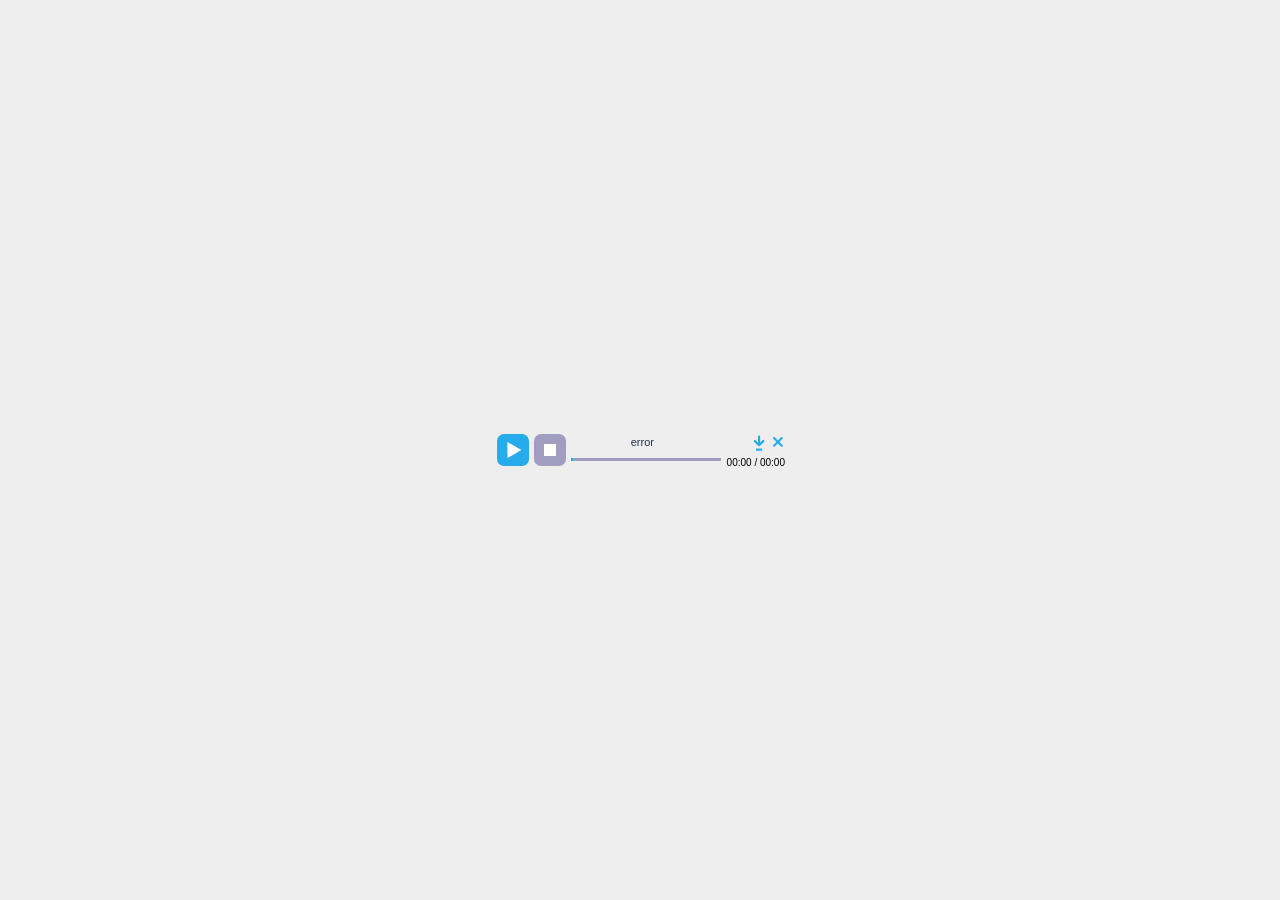
==== plugins/recorder/index.html @ 13306574 "init" ====
<!doctype html>
<html lang="en">
<head>
  <meta charset="UTF-8">
  <meta name="viewport" content="width=device-width, user-scalable=no, initial-scale=1.0, maximum-scale=1.0, minimum-scale=1.0">
  <meta http-equiv="X-UA-Compatible" content="ie=edge">
  <title>Recorder</title>
  <link rel="stylesheet" href="Recorder.style.css">
  
  <script src="Recorder.js"></script>
</head>
<body>
<div id="app"></div>
<style>
  
  * {
    box-sizing: border-box;
  }
  
  body, html {
    margin: 0;
    padding: 0;
    background-color: #eeeeee;
    font-family: sans-serif;
  }
  
  #app {
    min-height: 100vh;
    display: flex;
    justify-content: center;
    align-items: center;
  }
</style>

<script src="main.js"></script>
</body>
</html>
---- plugins/recorder/Recorder.style.css ----
:root {
    --color__blue_bg: #15203D;
    --color__light_blue: #A09DC0;
    --color__red: #FA006C;
    --color__blue: #26aceb;
    --border-radius: 7px;
}

.player a {
    cursor: pointer;
}

.player a[disabled], .player a[disabled]:hover {
    fill: var(--color__light_blue);
    cursor: default;
}

@-webkit-keyframes shimmer {
    0% {
        background-position: -50px 0;
    }
    100% {
        background-position: calc(100% + 50px) 0;
    }
}

@keyframes shimmer {
    0% {
        background-position: -50px 0;
    }
    100% {
        background-position: calc(100% + 50px) 0;
    }
}

.player .loading {
    position: absolute;
    right: 50%;
    top: 2px;
    -webkit-transform: translate(60%, 0);
    -ms-transform: translate(60%, 0);
    transform: translate(60%, 0);
    font-size: 11px;
    text-align: center;
    color: rgba(255, 255, 255, 0.1);
    background: -webkit-gradient(linear, left top, right top, from(rgba(255, 255, 255, 0.1)), color-stop(var(--color__blue)), to(rgba(255, 255, 255, 0.1)));
    background: -o-linear-gradient(left, rgba(255, 255, 255, 0.1), var(--color__blue), rgba(255, 255, 255, 0.1));
    background: linear-gradient(90deg, rgba(255, 255, 255, 0.1), var(--color__blue), rgba(255, 255, 255, 0.1));
    background-size: 50px 100%;
    -moz-background-clip: text;
    -webkit-background-clip: text;
    -webkit-animation-name: shimmer;
    animation-name: shimmer;
    -webkit-animation-duration: 3s;
    animation-duration: 3s;
    -webkit-animation-iteration-count: infinite;
    animation-iteration-count: infinite;
    background-repeat: no-repeat;
    background-position: 0 0;
    background-color: var(--color__blue_bg);
}

.player {
    display: -webkit-box;
    display: -ms-flexbox;
    display: flex;
    -webkit-box-orient: horizontal;
    -webkit-box-direction: normal;
    -ms-flex-flow: row;
    flex-flow: row;
    position: relative;
    max-width: 290px;
    padding-right: 30px;
    padding-left: 2px;
    border-radius: var(--border-radius);
}

.player button {
    border-radius: var(--border-radius);
    background-color: var(--color__blue);
    color: #fff;
    min-height: 32px;
    border: none;
    cursor: pointer;
    -webkit-transition: all 0.2s;
    -o-transition: all 0.2s;
    transition: all 0.2s;
    display: inline-flex;
    -webkit-box-pack: center;
    -ms-flex-pack: center;
    justify-content: center;
    -webkit-box-align: center;
    -ms-flex-align: center;
    align-items: center;
    outline: none;
    background: var(--color__border);
    padding: 0 4px;
    font-size: 24px;
    margin-right: 5px;
    height: 32px;
    width: 32px;
    flex-shrink: 0;
    position: relative;
}

.player button[disabled] {
    background-color: var(--color__light_blue);
    cursor: not-allowed;
    border: none;
    color: #fff;
}

.player button::before, .player button::after {
    content: '';
    display: block;
    position: absolute;
    top: 50%;
    left: 50%;
    transform: translate(-50%, -50%);
}

.player button.play {
    background: var(--color__blue);
}

.player button.play::before {
    border-top: 8px solid transparent;
    border-left: 14px solid white;
    border-bottom: 8px solid transparent;
    transform: translate(-40%, -50%);
}

.player button.pause {
    background: #fff;
    -webkit-box-shadow: 0 0 3px var(--color__blue);
    box-shadow: 0 0 3px var(--color__blue);
}

.player button.pause::before, .player button.pause::after {
    height: 12px;
    width: 2px;
    background-color: var(--color__blue);
}

.player button.pause::before {
    left: 40%;
}

.player button.pause::after {
    left: 60%;
}

.player button.stop {
    background: var(--color__light_blue);
}

.player button.stop::before {
    width: 12px;
    height: 12px;
    background-color: #fff;
}

.player button.record {
    background: var(--color__red);
}

.player button.record::before {
    width: 15px;
    height: 15px;
    background-color: #fff;
    border-radius: 50%;
}

.player.recording button.record::before {
    background-color: var(--color__red);
}

.player progress {
    position: absolute;
    bottom: 5px;
    left: 76px;
    width: 150px;
    height: 3px;
    cursor: pointer;
    -webkit-appearance: none;
    appearance: none;
}

.player progress::-webkit-progress-bar {
    background: var(--color__light_blue);
}

.player progress::-webkit-progress-value {
    background: var(--color__blue);
}

.player progress:hover::-webkit-progress-value {
    box-shadow: 0 0 3px var(--color__blue);
}

.player .timer, .player .record_time {
    font-size: 10px;
    position: absolute;
    bottom: -2px;
    right: 0;
}

.player .timeline {
    cursor: pointer;
}

.player .timeline:hover .ps, .player .timeline:hover .ps.s {
    fill: var(--color__blue)
}

.player .timeline .s {
    fill: var(--color__blue)
}

.player .timeline:hover .s {
    fill: var(--color__light_blue)
}

.player .timeline rect:hover {
    opacity: 0.5;
}

.player .download, .player .close {
    position: absolute;
    top: 0;
    right: 0;
    fill: var(--color__blue)
}

.player .download:hover, .player .close:hover {
    fill: var(--color__red)
}

.player .download {
    right: 15px;
}

.player .download::before, .player .close::before {
    margin-right: 0;
}

.player.recording button.record {
    background: #fff;
    color: var(--color__red);
    -webkit-box-shadow: 0 0 3px var(--color__blue);
    box-shadow: 0 0 3px var(--color__blue);
}

.player.error {
    background: linear-gradient(
            90deg, rgba(0, 0, 0, 0) 20%, var(--color__red));
}

.player .hide {
    display: none;
}

@media screen and (max-width: 768px) {
    .player {
        width: 150px;
    }

    .player button {
        height: 20px;
        width: 20px;
        min-height: auto;
        border-radius: 3px;
    }

    .player .timeline {
        display: none;
    }

    .player progress {
        bottom: -7px;
        left: 2px;
        width: 150px !important;
        height: 3px;
    }

    .player .timer, .player .record_time {
        bottom: 2px;
        right: auto;
        left: 60px;
        width: 100%;
    }

    .player button.play::before {
        border-top: 4px solid transparent;
        border-left: 7px solid white;
        border-bottom: 4px solid transparent;
    }

    .player button.record::before {
        width: 7px;
        height: 7px;
    }

    .player button.stop::before {
        width: 8px;
        height: 8px;
    }

    .player button.pause::before, .player button.pause::after {
        height: 8px;
    }

    .player .loading {
        display: none;
    }
}
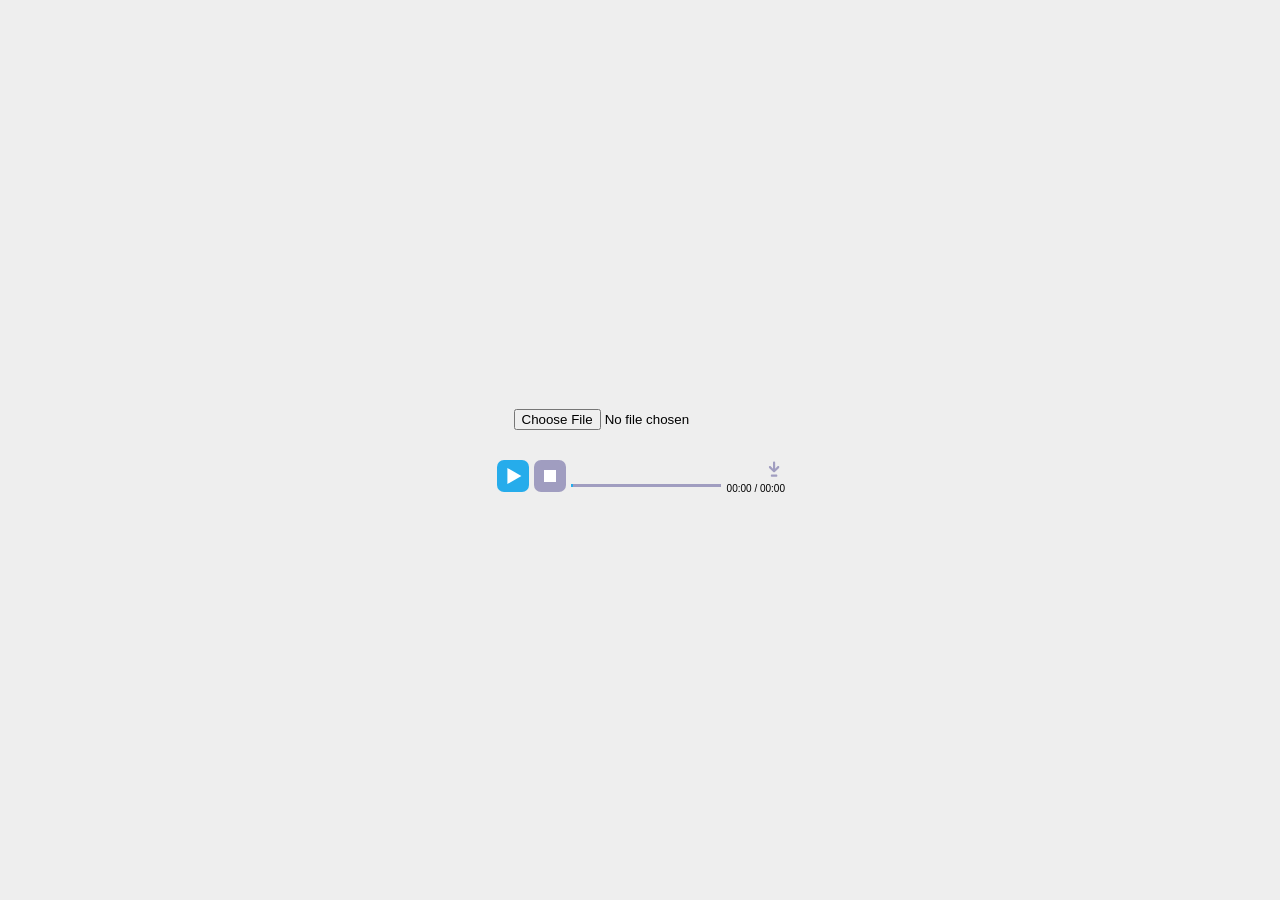
==== commit 60ec7c38: "WIP player mode" ====
--- a/plugins/recorder/index.html
+++ b/plugins/recorder/index.html
@@ -10,7 +10,9 @@
   <script src="Recorder.js"></script>
 </head>
 <body>
-<div id="app"></div>
+<div id="app">
+  <input type="file">
+</div>
 <style>
   
   * {
@@ -27,8 +29,10 @@
   #app {
     min-height: 100vh;
     display: flex;
+    flex-direction: column;
     justify-content: center;
     align-items: center;
+    gap: 30px;
   }
 </style>
 
--- a/plugins/recorder/Recorder.style.css
+++ b/plugins/recorder/Recorder.style.css
@@ -34,6 +34,7 @@
 }
 
 .player .loading {
+    cursor: default;
     position: absolute;
     right: 50%;
     top: 2px;
